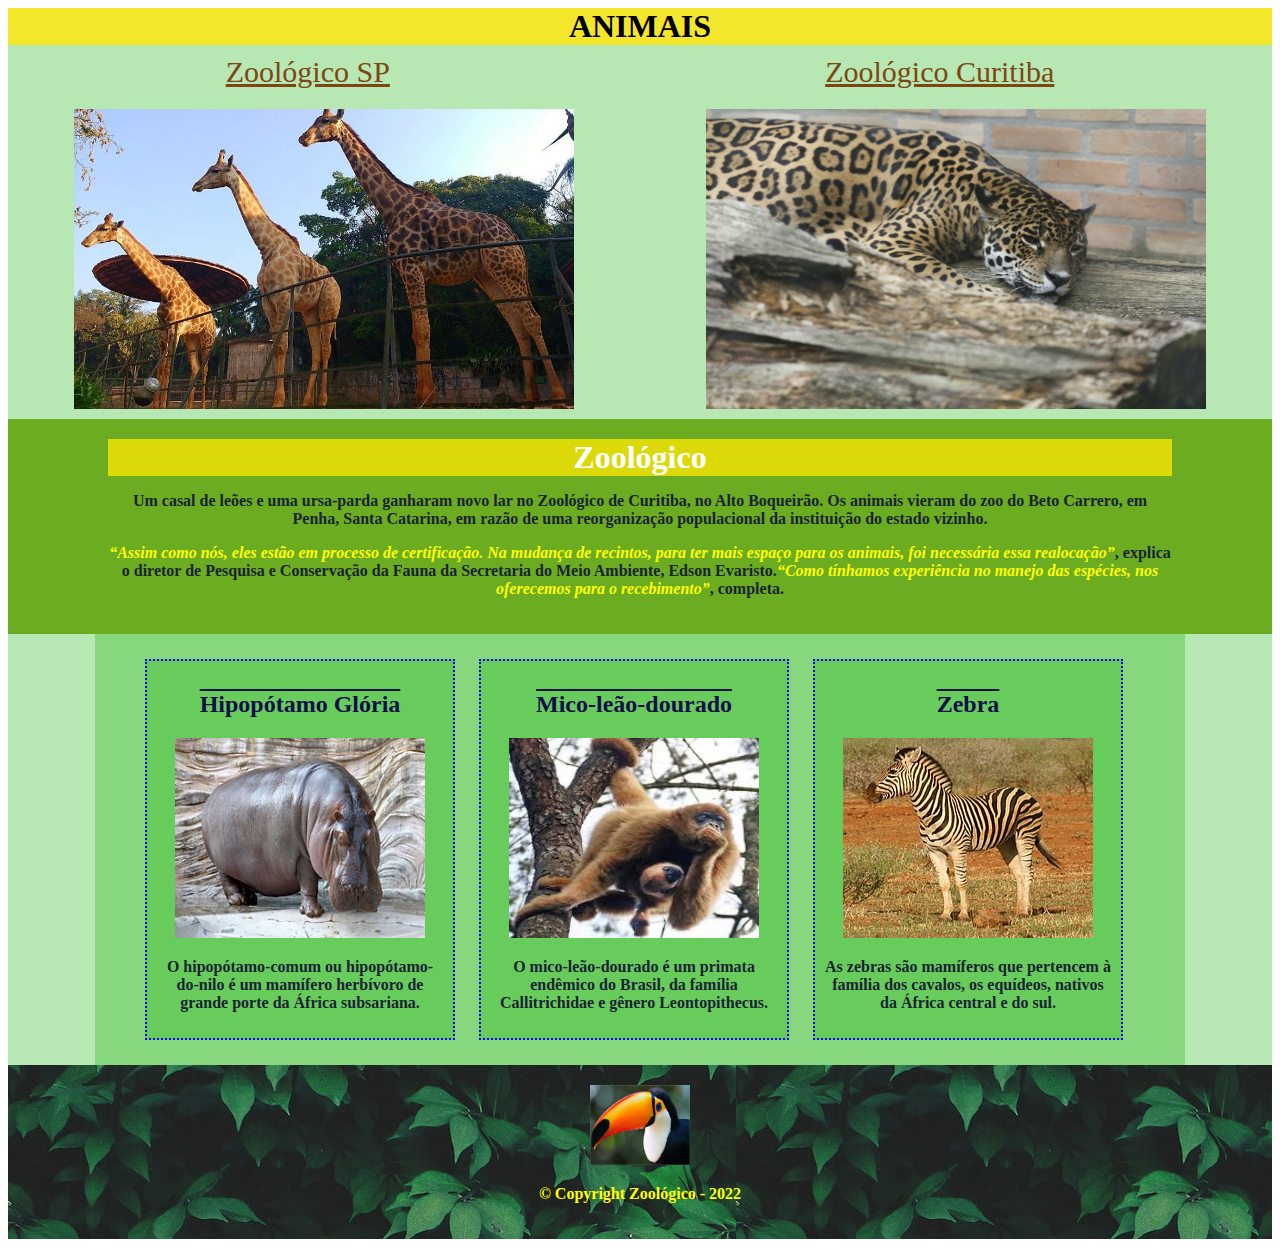
==== index.html @ f99ae805 "commit um da pág. Zoo" ====
<!DOCTYPE html>
<html lang="en">
    <head>
        <meta charset="UTF-8">
        <title>Zoológico</title>
        <link rel="stylesheet" href="style.css">
    </head>
    <body>
        <header>
                <h1>ANIMAIS</h1>
                <nav>
                    <div class="container">
                            <a href="https://www.saopaulo.sp.gov.br/conhecasp/parques-e-reservas-naturais/zoologico-de-sao-paulo/" class="texto">Zoológico SP</a>
                            <a href="https://www.curitiba.pr.gov.br/noticias/zoo-de-curitiba-amplia-horarios-e-ingressos-para-visitas-a-pe/61223" class="texto"> Zoológico Curitiba</a>
                    </div>
                    <div class="container">
                        <img src="logo-girafas.jpg" alt="imagem do logo da girafa do zoológico de SP" class="tamanho-imagem">
                        <img src="logo-onca.jpg" alt=" imagem do logo da onça do zológico de Curitiba" class="tamanho-imagem">
                    </div>
                </nav>
        </header>
        <main>
            <div class="principal">
                <h1>Zoológico</h1>
                <p>Um casal de leões e uma ursa-parda ganharam novo lar no Zoológico de Curitiba, no Alto Boqueirão. Os animais vieram do zoo do Beto Carrero, em Penha, Santa Catarina, em razão de uma reorganização populacional da instituição do estado vizinho.</p>
                <p><em>“Assim como nós, eles estão em processo de certificação. Na mudança de recintos, para ter mais espaço para os animais, foi necessária essa realocação”</em>, explica o diretor de Pesquisa e Conservação da Fauna da Secretaria do Meio Ambiente, Edson Evaristo.<em>“Como tínhamos experiência no manejo das espécies, nos oferecemos para o recebimento”</em>, completa.</p>
            </div>
            <div class="fundo-container-dois">
                <ul class="container-dois">
                    <li class="container-dois">
                        <h2><strong>Hipopótamo Glória</strong></h2>
                        <img src="hipopotamo.jpg" alt=" imagem do hipopótamo" class="tamanho-padrao-imagem-animais">
                        <p>O hipopótamo-comum ou hipopótamo-do-nilo é um mamífero herbívoro de grande porte da África subsariana.</p>
                    </li>
                    <li class="container-dois">
                        <h2><strong>Mico-leão-dourado</strong></h2>
                        <img src="mico-leao-dourado.jpg" alt=" imagem do mico-leao-dourado" class="tamanho-padrao-imagem-animais">
                        <p>O mico-leão-dourado é um primata endêmico do Brasil, da família Callitrichidae e gênero Leontopithecus.</p>
                    </li>
                    <li class="container-dois">
                        <h2><strong>Zebra</strong></h2>
                        <img src="zebra.jpg" alt=" imagem da zebra" class="tamanho-padrao-imagem-animais">
                        <p>As zebras são mamíferos que pertencem à família dos cavalos, os equídeos, nativos da África central e do sul.</p>
                    </li>
                </ul>
            </div>
        </main>
        <footer>
            <img src="imagem-logo-tucano.jpg" alt="imagem do logo do rodapé: o Tucano" class="tamanho-imagem-rodape-tucano">
            <p class="copyrigth">&copy Copyright Zoológico - 2022</p>
        </footer>
    </body>
</html>
---- style.css ----
h1 {
    text-align:center;
    background: #f1e105d8;
    margin: 0;
}

.tamanho-imagem {
    width:500px;
    height: 300px;
}

nav{
    background: #2bb81e57;
}

.container {
    display:flex;
    flex-direction: row;
    justify-content:space-around;
    align-items: center;
    padding: 10px 0;
}

.texto {
    font-size: 30px;
    color:rgb(126, 70, 18);
}

.principal {
    background: rgb(107, 172, 33);
    color:rgb(255, 255, 255);
    text-align:center;
    padding: 20px 100px;
}

em {
    color: rgb(255, 255, 4);
}

.fundo-container-dois{
    background: #2bb81e57;
}

.container-dois {
    width: 1050px;
    margin: 0 auto;
    background: #2bb81e57;
}

.container-dois li{
    display:inline-block;
    width: 310px;
    text-align: center;
    vertical-align: top;
    margin: 25px 10px;
    padding: 10px;
    border: 2px dotted blue;
    box-sizing: border-box;
}

.tamanho-padrao-imagem-animais{
    width:250px;
    height: 200px;
}

h2{
    color: rgb(14, 14, 73);
    text-decoration: overline;
}

p{
    font-size: 16px;
    text-align: center;
    color: rgb(25, 35, 50);
    font-weight: bold;
}

footer{
    background: url(folhagem.jpg);
    text-align: center;
    padding: 20px;
}

.tamanho-imagem-rodape-tucano{
    width:100px;
    height: 80px;
}

.copyrigth{
    color: yellow;
}
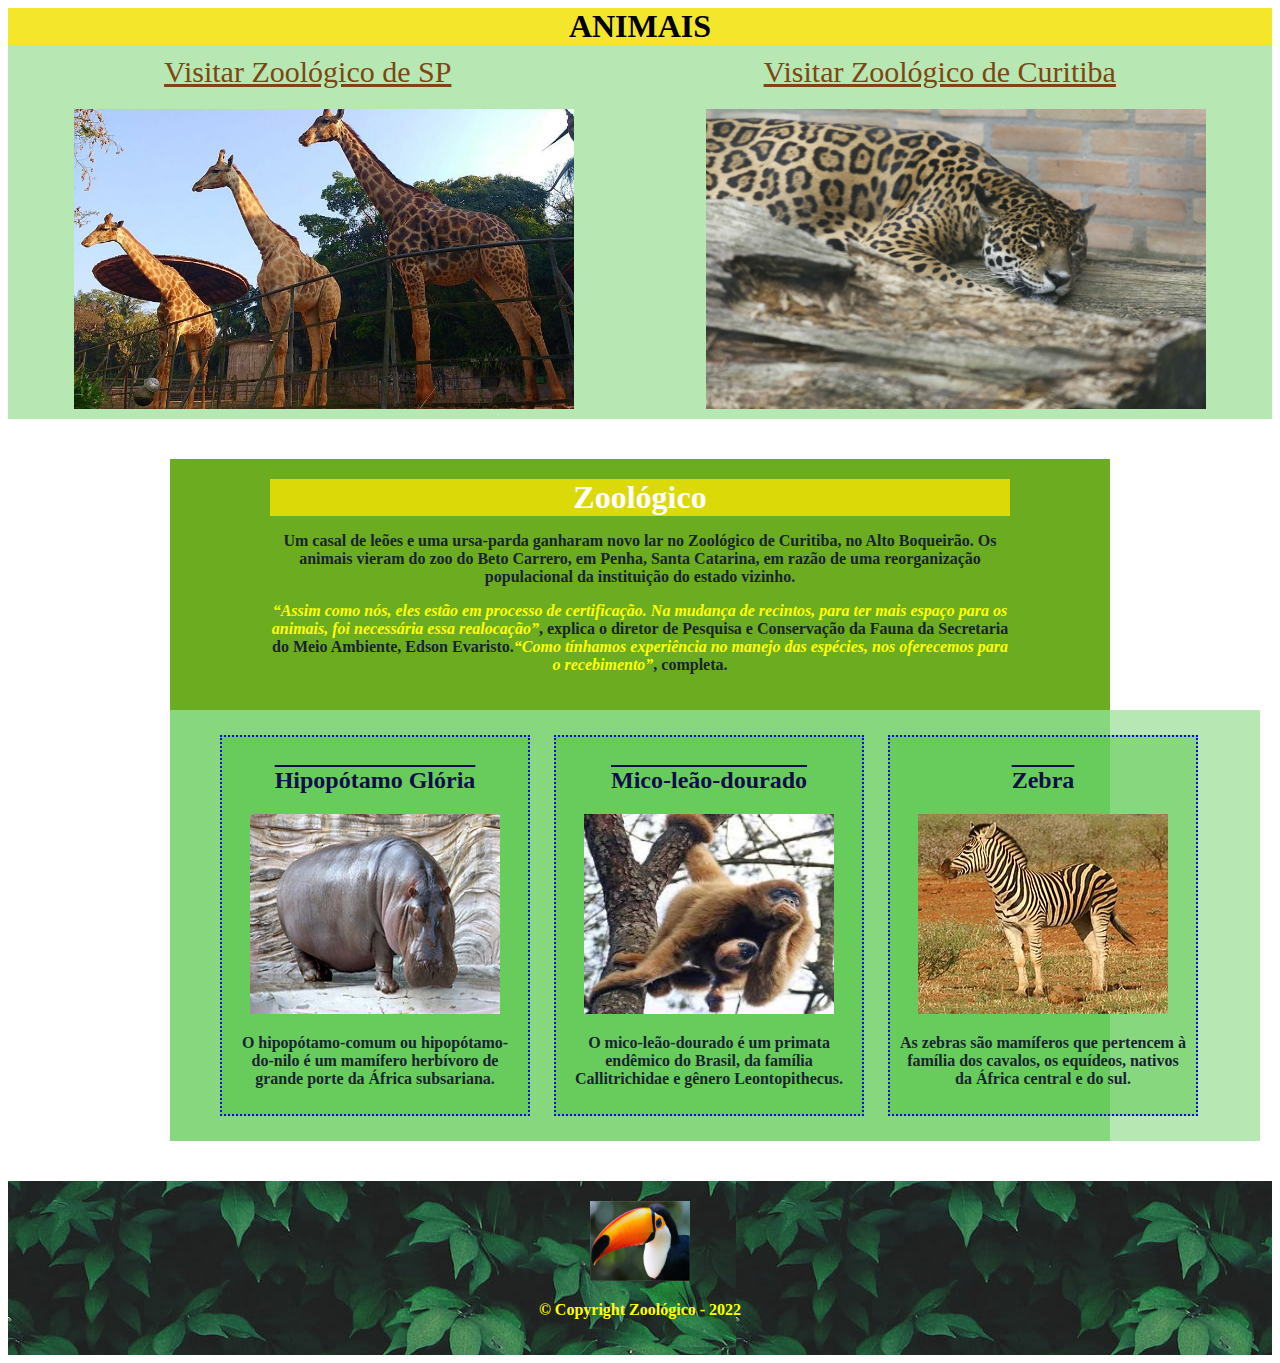
==== commit 4cf65c81: "página visitar zoo de SP" ====
--- a/index.html
+++ b/index.html
@@ -11,8 +11,8 @@
                 <h1>ANIMAIS</h1>
                 <nav>
                     <div class="container">
-                            <a href="https://www.saopaulo.sp.gov.br/conhecasp/parques-e-reservas-naturais/zoologico-de-sao-paulo/" class="texto">Zoológico SP</a>
-                            <a href="https://www.curitiba.pr.gov.br/noticias/zoo-de-curitiba-amplia-horarios-e-ingressos-para-visitas-a-pe/61223" class="texto"> Zoológico Curitiba</a>
+                            <a href="zoosp.html" class="texto">Visitar Zoológico de SP</a>
+                            <a href="https://www.curitiba.pr.gov.br/noticias/zoo-de-curitiba-amplia-horarios-e-ingressos-para-visitas-a-pe/61223" class="texto"> Visitar Zoológico de Curitiba</a>
                     </div>
                     <div class="container">
                         <img src="logo-girafas.jpg" alt="imagem do logo da girafa do zoológico de SP" class="tamanho-imagem">
--- a/style.css
+++ b/style.css
@@ -88,4 +88,39 @@
 
 .copyrigth{
     color: yellow;
+}
+
+/* contato */
+
+main {
+    width: 940px;
+    margin: 40px auto;
+}
+
+form label, form legend{
+    display:block;
+    font-size: 22px;
+    margin: 20px 0 5px;
+}
+
+.input-principal {
+    display: block;
+    width:500px;
+    margin: 0 0 20px 0;
+    padding: 15px 25px;
+}
+
+.idade{
+    width: 525px;
+}
+
+.checkbox{
+    margin: 20px 0 30px;
+}
+
+.enviar-formulario{
+    width: 200px;
+    height: 50px;
+    background-color:rgb(8, 80, 50);
+    color:azure;
 }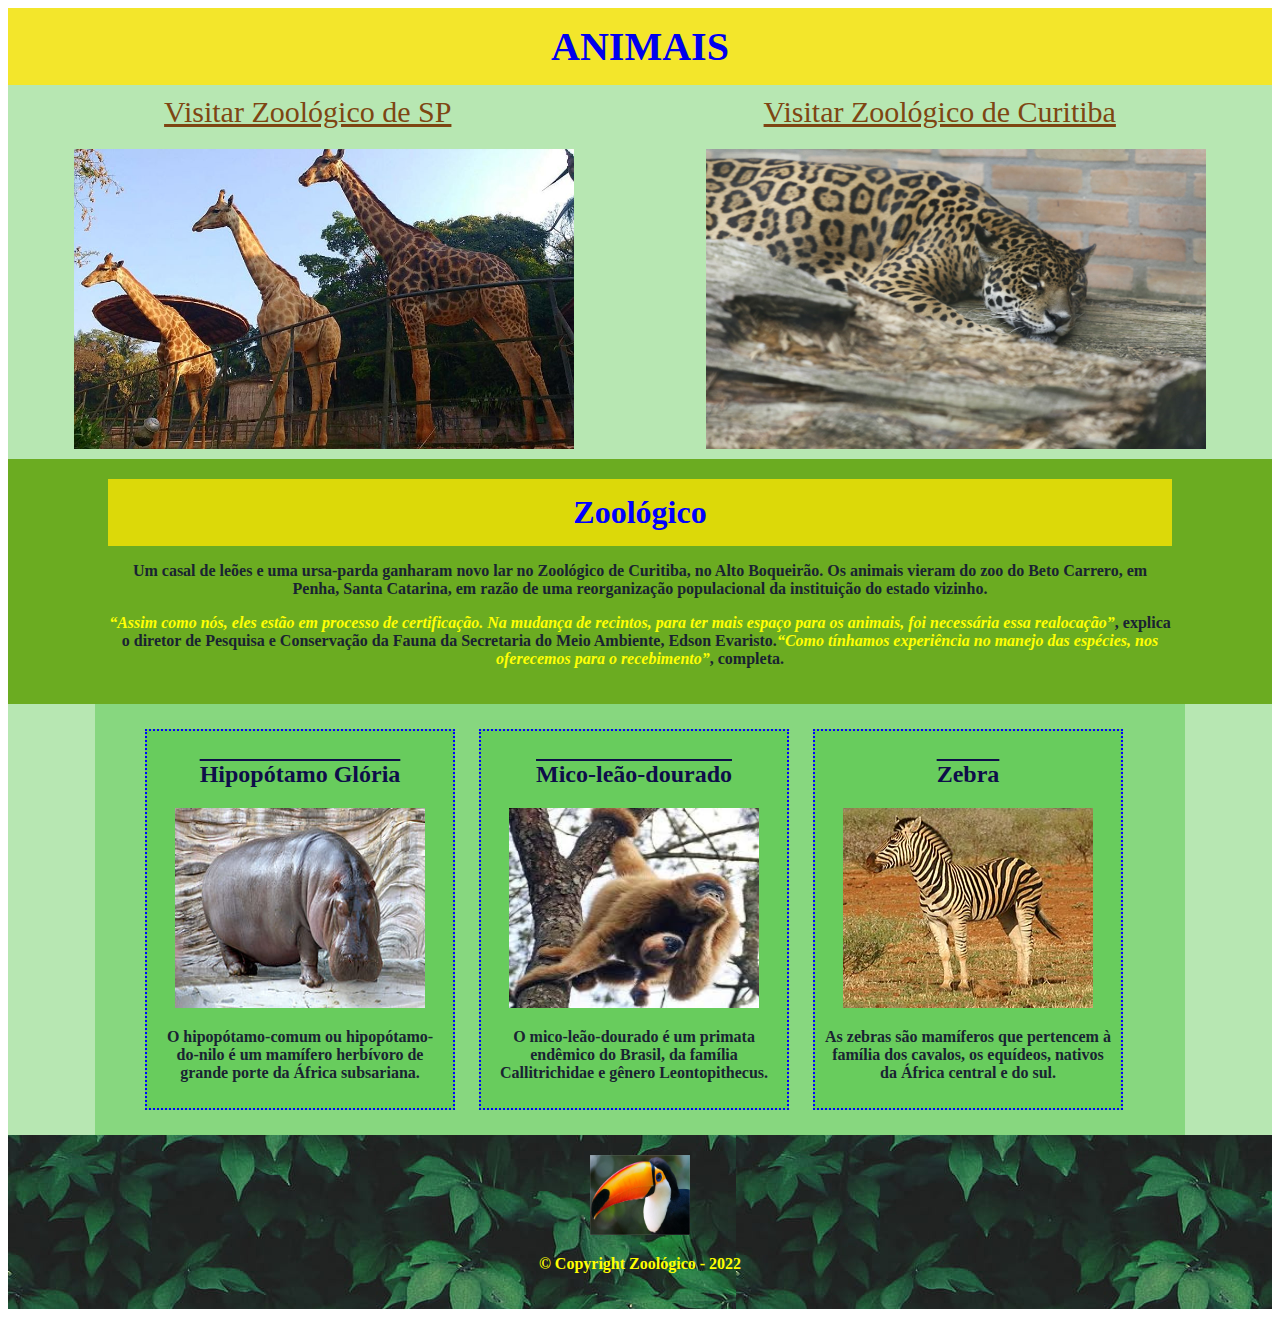
==== commit fdbda87b: "atualização Selva" ====
--- a/index.html
+++ b/index.html
@@ -8,7 +8,7 @@
     </head>
     <body>
         <header>
-                <h1>ANIMAIS</h1>
+                <h1><a href="index.html" class="titulo-texto">ANIMAIS</a></h1>
                 <nav>
                     <div class="container">
                             <a href="zoosp.html" class="texto">Visitar Zoológico de SP</a>
--- a/style.css
+++ b/style.css
@@ -2,6 +2,19 @@
     text-align:center;
     background: #f1e105d8;
     margin: 0;
+    padding: 15px;
+    color: blue;
+}
+
+.titulo-texto{
+    text-decoration: none;
+    font-size:40px;
+    transition: 1s color;
+    cursor:pointer;
+}
+
+.titulo-texto:hover{
+    color:blue;
 }
 
 .tamanho-imagem {
@@ -24,6 +37,16 @@
 .texto {
     font-size: 30px;
     color:rgb(126, 70, 18);
+    transition: 1s color;
+    cursor:pointer;
+}
+
+.texto:hover {
+    color: rgb(234, 12, 12);
+}
+
+.texto:active{
+    color:blue
 }
 
 .principal {
@@ -92,7 +115,7 @@
 
 /* contato */
 
-main {
+.main {
     width: 940px;
     margin: 40px auto;
 }
@@ -121,6 +144,16 @@
 .enviar-formulario{
     width: 200px;
     height: 50px;
-    background-color:rgb(8, 80, 50);
+    font-size: 18px;
+    background-color:green;
     color:azure;
+    transition: 1s background;
+    border-color:black;
+    border: dashed;
+    border-radius: 10px;
+    cursor: pointer;
+}
+
+.enviar-formulario:hover{
+    background:darkgreen;
 }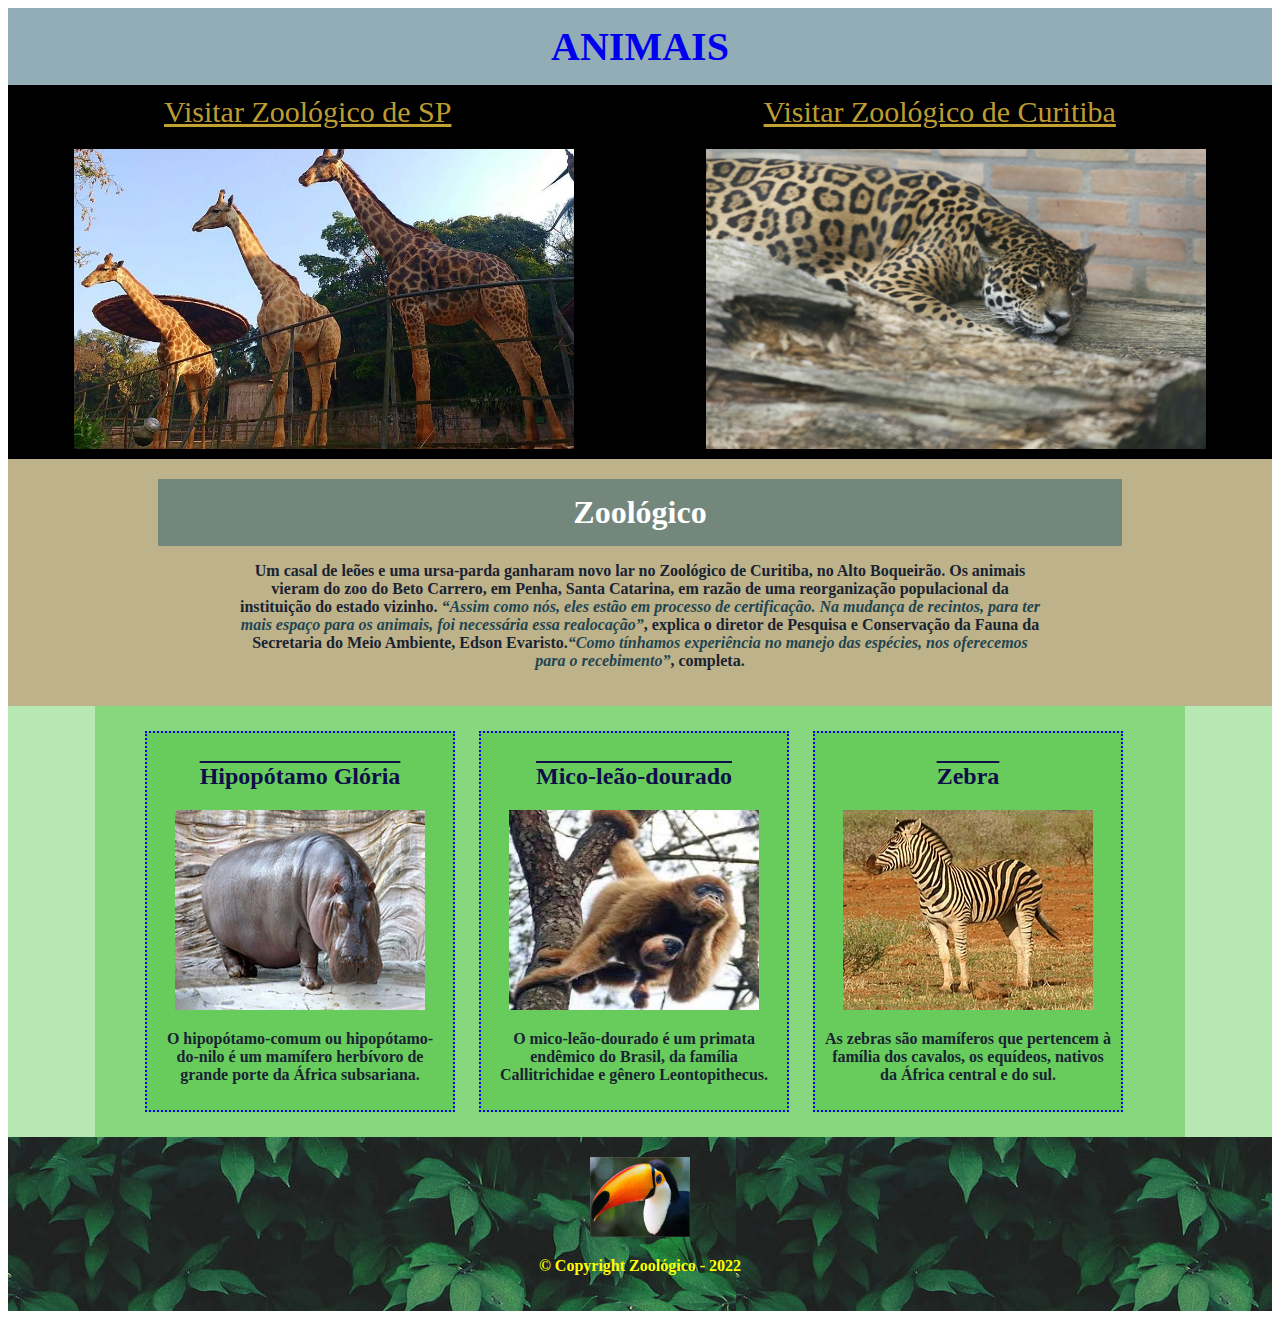
==== commit 8df1cfc6: "header and main div color change" ====
--- a/index.html
+++ b/index.html
@@ -11,8 +11,8 @@
                 <h1><a href="index.html" class="titulo-texto">ANIMAIS</a></h1>
                 <nav>
                     <div class="container">
-                            <a href="zoosp.html" class="texto">Visitar Zoológico de SP</a>
-                            <a href="https://www.curitiba.pr.gov.br/noticias/zoo-de-curitiba-amplia-horarios-e-ingressos-para-visitas-a-pe/61223" class="texto"> Visitar Zoológico de Curitiba</a>
+                        <a href="zoosp.html" class="texto">Visitar Zoológico de SP</a>
+                        <a href="https://www.curitiba.pr.gov.br/noticias/zoo-de-curitiba-amplia-horarios-e-ingressos-para-visitas-a-pe/61223" class="texto"> Visitar Zoológico de Curitiba</a>
                     </div>
                     <div class="container">
                         <img src="logo-girafas.jpg" alt="imagem do logo da girafa do zoológico de SP" class="tamanho-imagem">
@@ -23,8 +23,7 @@
         <main>
             <div class="principal">
                 <h1>Zoológico</h1>
-                <p>Um casal de leões e uma ursa-parda ganharam novo lar no Zoológico de Curitiba, no Alto Boqueirão. Os animais vieram do zoo do Beto Carrero, em Penha, Santa Catarina, em razão de uma reorganização populacional da instituição do estado vizinho.</p>
-                <p><em>“Assim como nós, eles estão em processo de certificação. Na mudança de recintos, para ter mais espaço para os animais, foi necessária essa realocação”</em>, explica o diretor de Pesquisa e Conservação da Fauna da Secretaria do Meio Ambiente, Edson Evaristo.<em>“Como tínhamos experiência no manejo das espécies, nos oferecemos para o recebimento”</em>, completa.</p>
+                <p class="principal-texto">Um casal de leões e uma ursa-parda ganharam novo lar no Zoológico de Curitiba, no Alto Boqueirão. Os animais vieram do zoo do Beto Carrero, em Penha, Santa Catarina, em razão de uma reorganização populacional da instituição do estado vizinho.<em> “Assim como nós, eles estão em processo de certificação. Na mudança de recintos, para ter mais espaço para os animais, foi necessária essa realocação”</em>, explica o diretor de Pesquisa e Conservação da Fauna da Secretaria do Meio Ambiente, Edson Evaristo.<em>“Como tínhamos experiência no manejo das espécies, nos oferecemos para o recebimento”</em>, completa.</p>
             </div>
             <div class="fundo-container-dois">
                 <ul class="container-dois">
--- a/style.css
+++ b/style.css
@@ -1,9 +1,8 @@
 h1 {
     text-align:center;
-    background: #f1e105d8;
+    background: #2c607083;
     margin: 0;
     padding: 15px;
-    color: blue;
 }
 
 .titulo-texto{
@@ -23,7 +22,7 @@
 }
 
 nav{
-    background: #2bb81e57;
+    background: #000000;
 }
 
 .container {
@@ -36,7 +35,7 @@
 
 .texto {
     font-size: 30px;
-    color:rgb(126, 70, 18);
+    color:rgba(223, 184, 57, 0.87);
     transition: 1s color;
     cursor:pointer;
 }
@@ -50,14 +49,18 @@
 }
 
 .principal {
-    background: rgb(107, 172, 33);
+    background:rgba(139, 117, 44, 0.555);
     color:rgb(255, 255, 255);
     text-align:center;
-    padding: 20px 100px;
+    padding: 20px 150px;
+}
+
+.principal-texto{
+    padding: 0 80px;
 }
 
 em {
-    color: rgb(255, 255, 4);
+    color: #214550;
 }
 
 .fundo-container-dois{
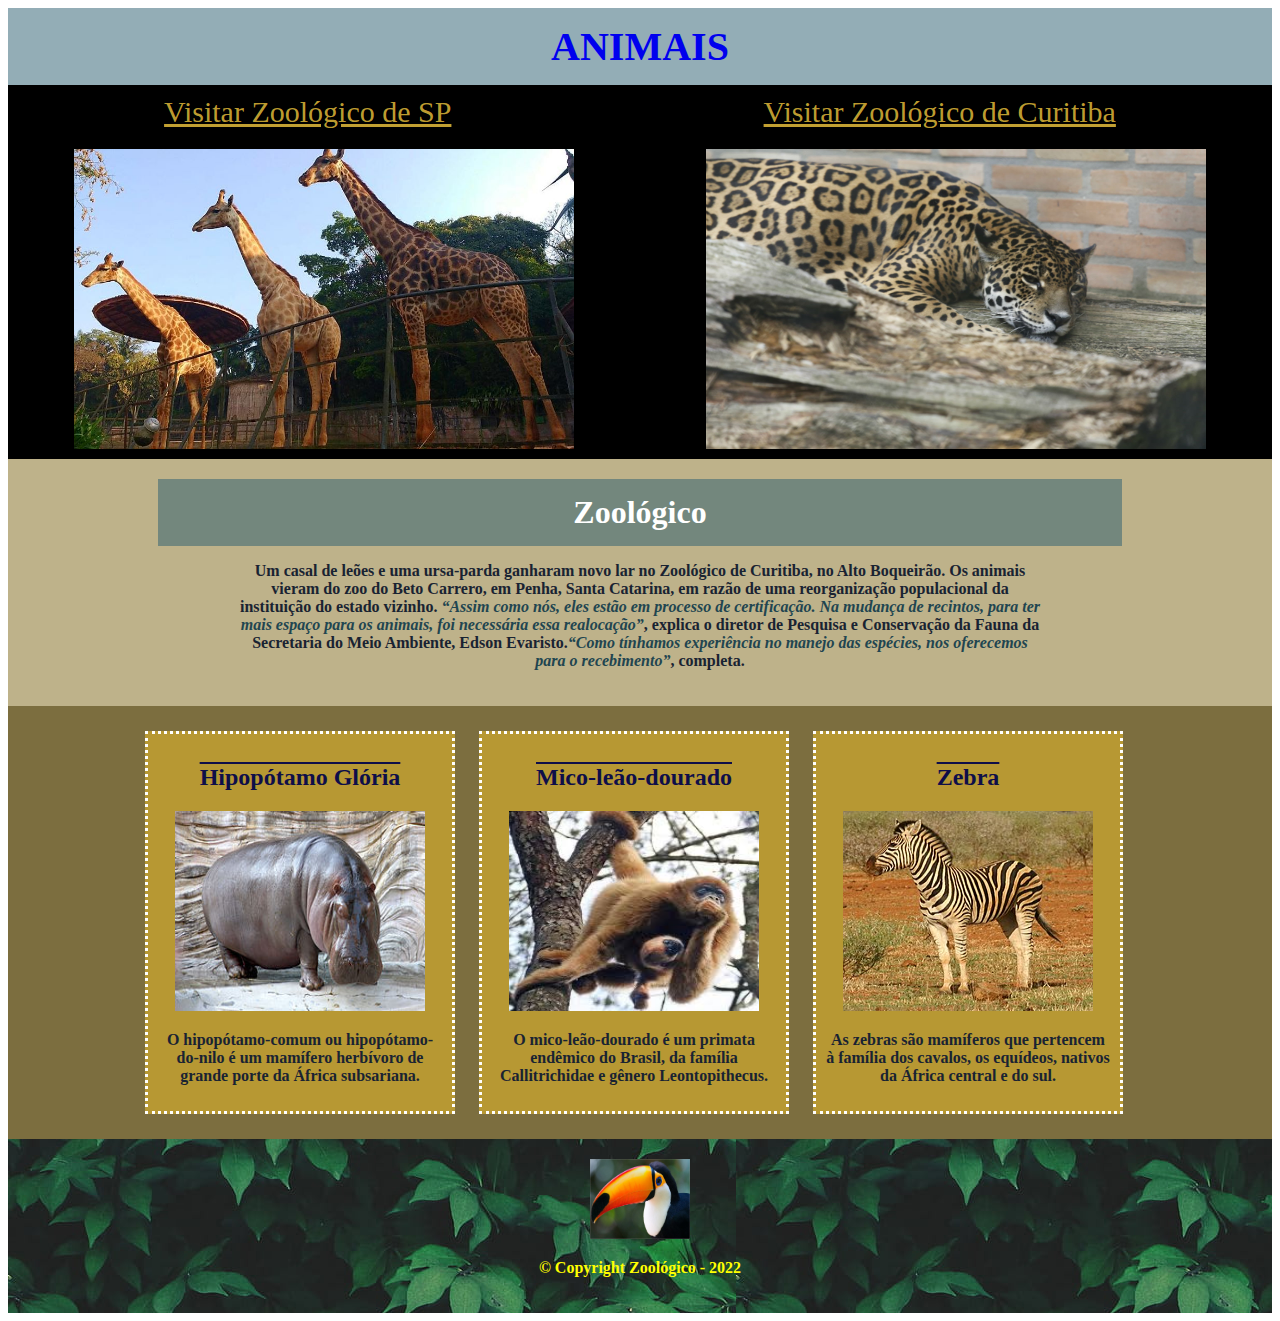
==== commit b298e0b2: "container div color update" ====
--- a/index.html
+++ b/index.html
@@ -27,17 +27,17 @@
             </div>
             <div class="fundo-container-dois">
                 <ul class="container-dois">
-                    <li class="container-dois">
+                    <li class="container-dois-cor">
                         <h2><strong>Hipopótamo Glória</strong></h2>
                         <img src="hipopotamo.jpg" alt=" imagem do hipopótamo" class="tamanho-padrao-imagem-animais">
                         <p>O hipopótamo-comum ou hipopótamo-do-nilo é um mamífero herbívoro de grande porte da África subsariana.</p>
                     </li>
-                    <li class="container-dois">
+                    <li class="container-dois-cor">
                         <h2><strong>Mico-leão-dourado</strong></h2>
                         <img src="mico-leao-dourado.jpg" alt=" imagem do mico-leao-dourado" class="tamanho-padrao-imagem-animais">
                         <p>O mico-leão-dourado é um primata endêmico do Brasil, da família Callitrichidae e gênero Leontopithecus.</p>
                     </li>
-                    <li class="container-dois">
+                    <li class="container-dois-cor">
                         <h2><strong>Zebra</strong></h2>
                         <img src="zebra.jpg" alt=" imagem da zebra" class="tamanho-padrao-imagem-animais">
                         <p>As zebras são mamíferos que pertencem à família dos cavalos, os equídeos, nativos da África central e do sul.</p>
--- a/style.css
+++ b/style.css
@@ -64,13 +64,16 @@
 }
 
 .fundo-container-dois{
-    background: #2bb81e57;
+    background: rgba(105, 89, 34, 0.87);
 }
 
 .container-dois {
     width: 1050px;
     margin: 0 auto;
-    background: #2bb81e57;
+}
+
+.container-dois-cor{
+    background: rgba(192, 159, 49, 0.87);
 }
 
 .container-dois li{
@@ -80,7 +83,7 @@
     vertical-align: top;
     margin: 25px 10px;
     padding: 10px;
-    border: 2px dotted blue;
+    border: 3px dotted white;
     box-sizing: border-box;
 }
 
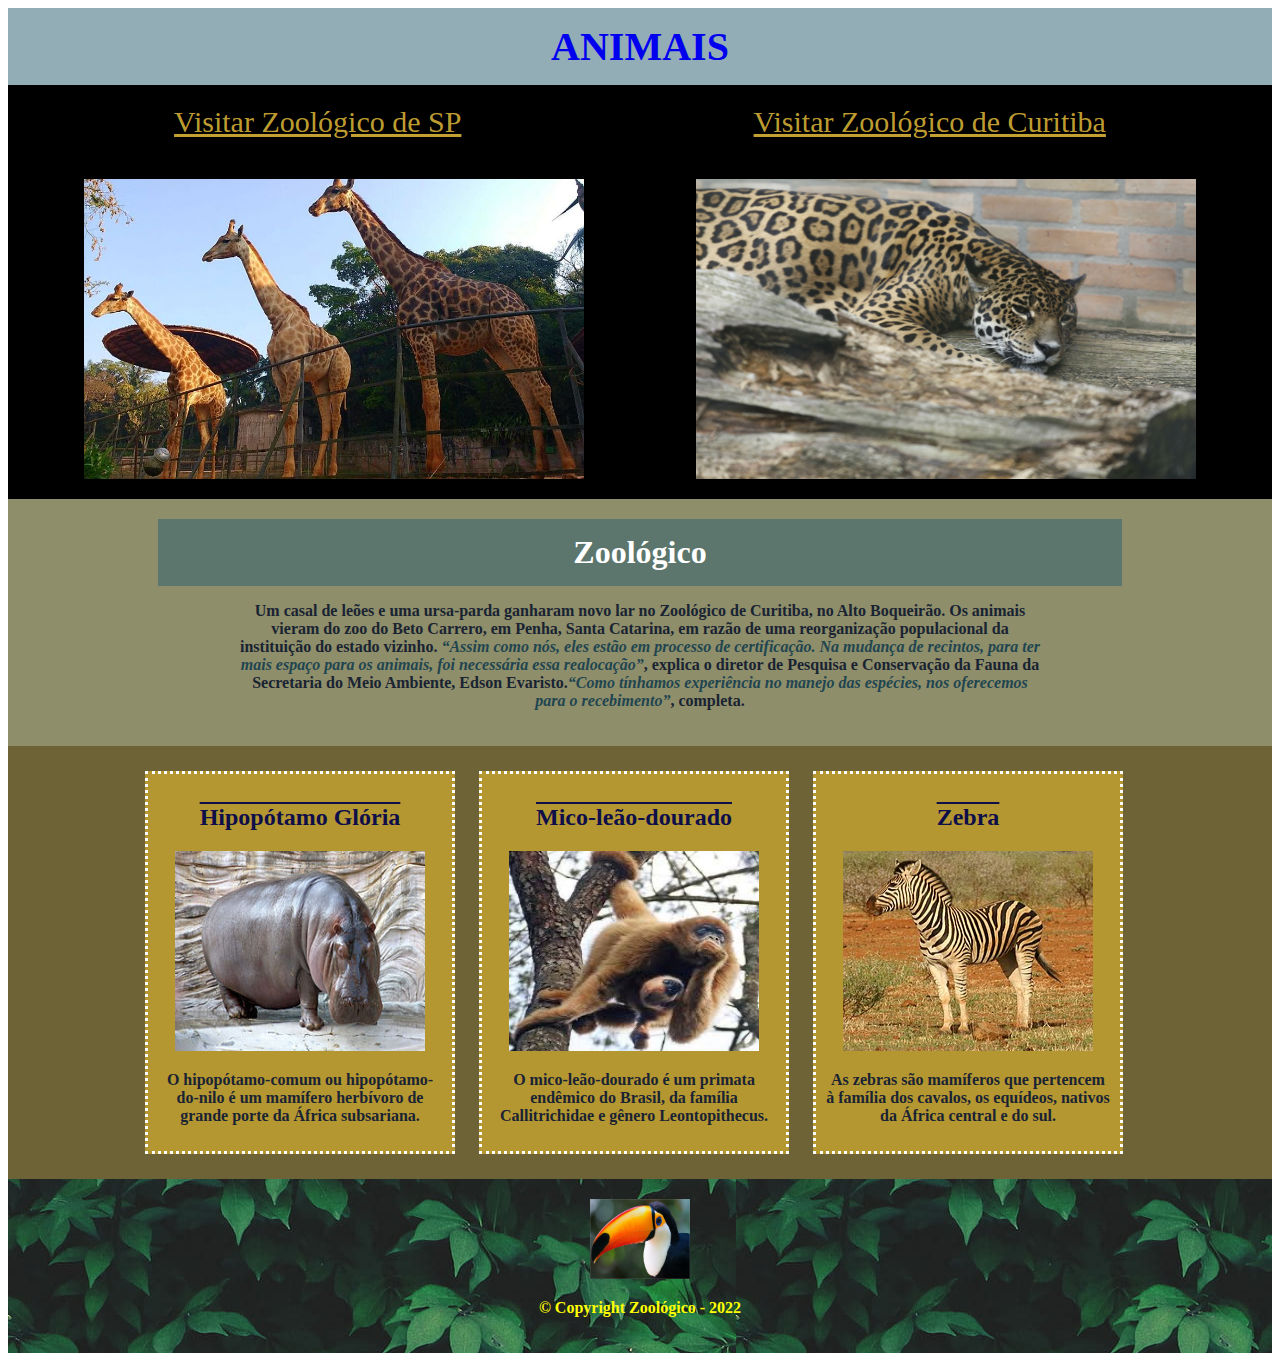
==== commit 9e711fed: "zoosp color update" ====
--- a/index.html
+++ b/index.html
@@ -1,4 +1,3 @@
-
 <!DOCTYPE html>
 <html lang="en">
     <head>
@@ -8,17 +7,17 @@
     </head>
     <body>
         <header>
-                <h1><a href="index.html" class="titulo-texto">ANIMAIS</a></h1>
-                <nav>
-                    <div class="container">
-                        <a href="zoosp.html" class="texto">Visitar Zoológico de SP</a>
-                        <a href="https://www.curitiba.pr.gov.br/noticias/zoo-de-curitiba-amplia-horarios-e-ingressos-para-visitas-a-pe/61223" class="texto"> Visitar Zoológico de Curitiba</a>
-                    </div>
-                    <div class="container">
-                        <img src="logo-girafas.jpg" alt="imagem do logo da girafa do zoológico de SP" class="tamanho-imagem">
-                        <img src="logo-onca.jpg" alt=" imagem do logo da onça do zológico de Curitiba" class="tamanho-imagem">
-                    </div>
-                </nav>
+            <h1><a href="index.html" class="titulo-texto">ANIMAIS</a></h1>
+            <nav>
+                <div class="container">
+                    <a href="zoosp.html" class="texto">Visitar Zoológico de SP</a>
+                    <a href="https://www.curitiba.pr.gov.br/noticias/zoo-de-curitiba-amplia-horarios-e-ingressos-para-visitas-a-pe/61223" class="texto"> Visitar Zoológico de Curitiba</a>
+                </div>
+                <div class="container">
+                    <img src="logo-girafas.jpg" alt="imagem do logo da girafa do zoológico de SP" class="tamanho-imagem">
+                    <img src="logo-onca.jpg" alt=" imagem do logo da onça do zológico de Curitiba" class="tamanho-imagem">
+                </div>
+            </nav>
         </header>
         <main>
             <div class="principal">
--- a/style.css
+++ b/style.css
@@ -30,7 +30,7 @@
     flex-direction: row;
     justify-content:space-around;
     align-items: center;
-    padding: 10px 0;
+    padding: 20px;
 }
 
 .texto {
@@ -121,9 +121,14 @@
 
 /* contato */
 
-.main {
+main{
+    background: #2c607083;
+}
+
+.fundo-main {
     width: 940px;
-    margin: 40px auto;
+    margin: 0px auto;
+    padding: 40px;
 }
 
 form label, form legend{
@@ -151,7 +156,7 @@
     width: 200px;
     height: 50px;
     font-size: 18px;
-    background-color:green;
+    background-color:black;
     color:azure;
     transition: 1s background;
     border-color:black;
@@ -161,5 +166,5 @@
 }
 
 .enviar-formulario:hover{
-    background:darkgreen;
+    background:rgb(68, 66, 66);
 }